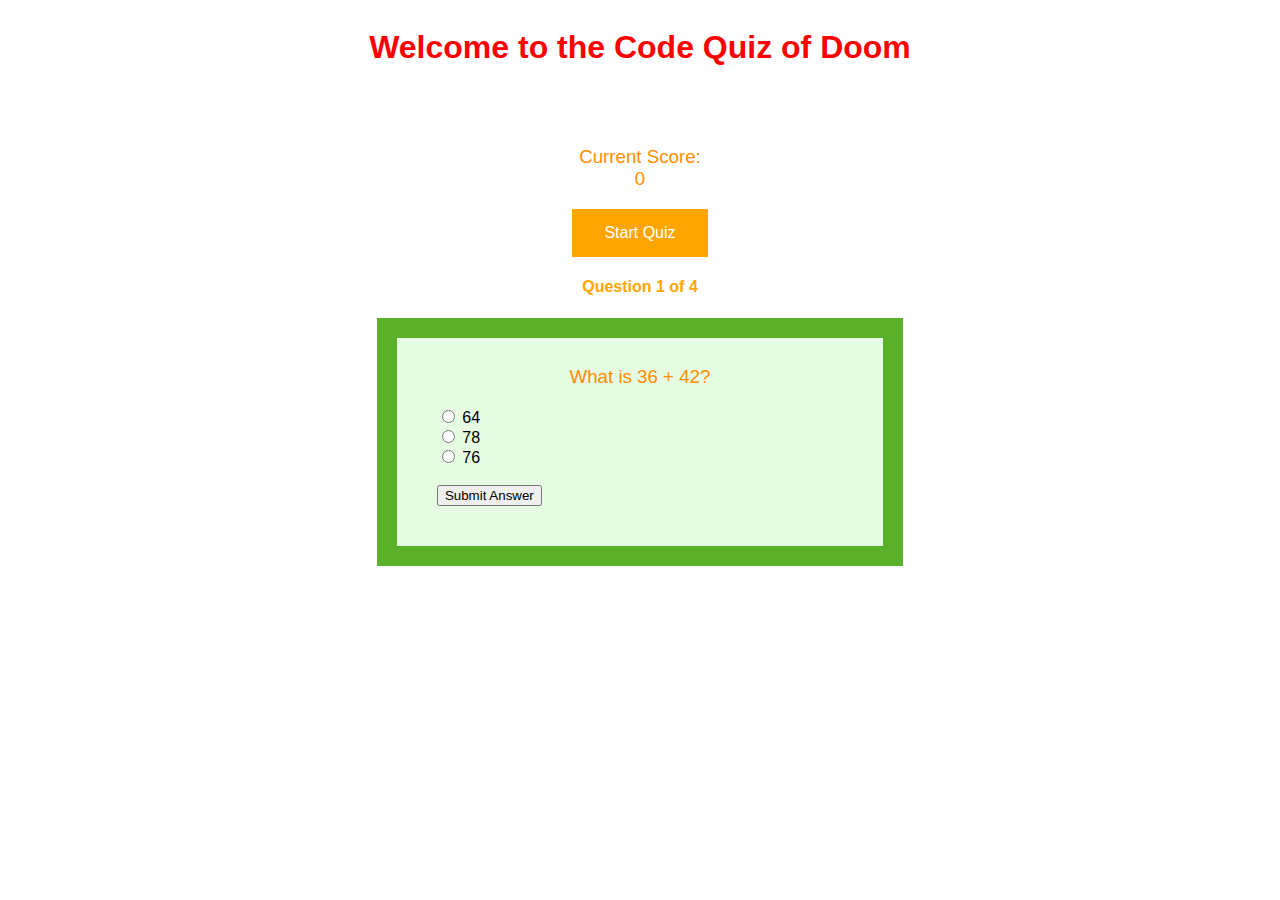
==== CodeQuiz.html @ 1e06062a "upload HTML, CSS and SCRIPT" ====
<!DOCTYPE html>
<html>

<head>
  <meta charset="UTF-8">
  <title>Code Quiz</title>
  <link rel="stylesheet" href="./style.css">


</head>

<body>

  <div class="container">
    <div id="home">
      <h1 class="welcome">Welcome to the Code Quiz of Doom</h1>
      <h2 id="TimeRemaining"></h2>
      <h3>Current Score: <span id="ScoreCount">0</span></h3>
      <button id="StartQuizBtn">Start Quiz</button>
      <h4 id="test_status"></h4>
      <div id="test"></div>
    </div>
  </div>


</body>

<script type="text/javascript" src="game.js"> </script>

</html>
---- style.css ----
body {
    background: url(https://image.freepik.com/free-photo/empty-wooden-table-with-smoke-float-up-dark-background_68495-135.jpg);
    background-position: center center;
    background-attachment: fixed;
    background-repeat: no-repeat;
    background-size: cover;
  }
  .container {
    width: 100%;
    display: flex;
    flex-direction: column;
    align-items: center;
  }
h2, h3 {
  font-family: Arial, Helvetica, sans-serif;
  font-weight: 300;
  color: darkorange;
      display: flex;
    flex-direction: column;
    align-items: center;
}

  .welcome {
      color: red;
  }
  .TimeRemaining {
      color: orange
  }

  #home {
    font-family: Arial, Helvetica, sans-serif;
    font-weight: 300;
    color: orange;
        display: flex;
      flex-direction: column;
      align-items: center;
  }
  #test {
    border: #5AB029 20px solid;
    padding: 10px 40px 40px 40px;
    background-color: #E5FCE3;
    width: 75%;
    color: black;


  }

  #StartQuizBtn {
    background-color: orange; 
    border: none;
    color: white;
    padding: 15px 32px;
    text-align: center;
    text-decoration: none;
    display: inline-block;
    font-size: 16px;
    display: flex;
    flex-direction: column;
 
  }
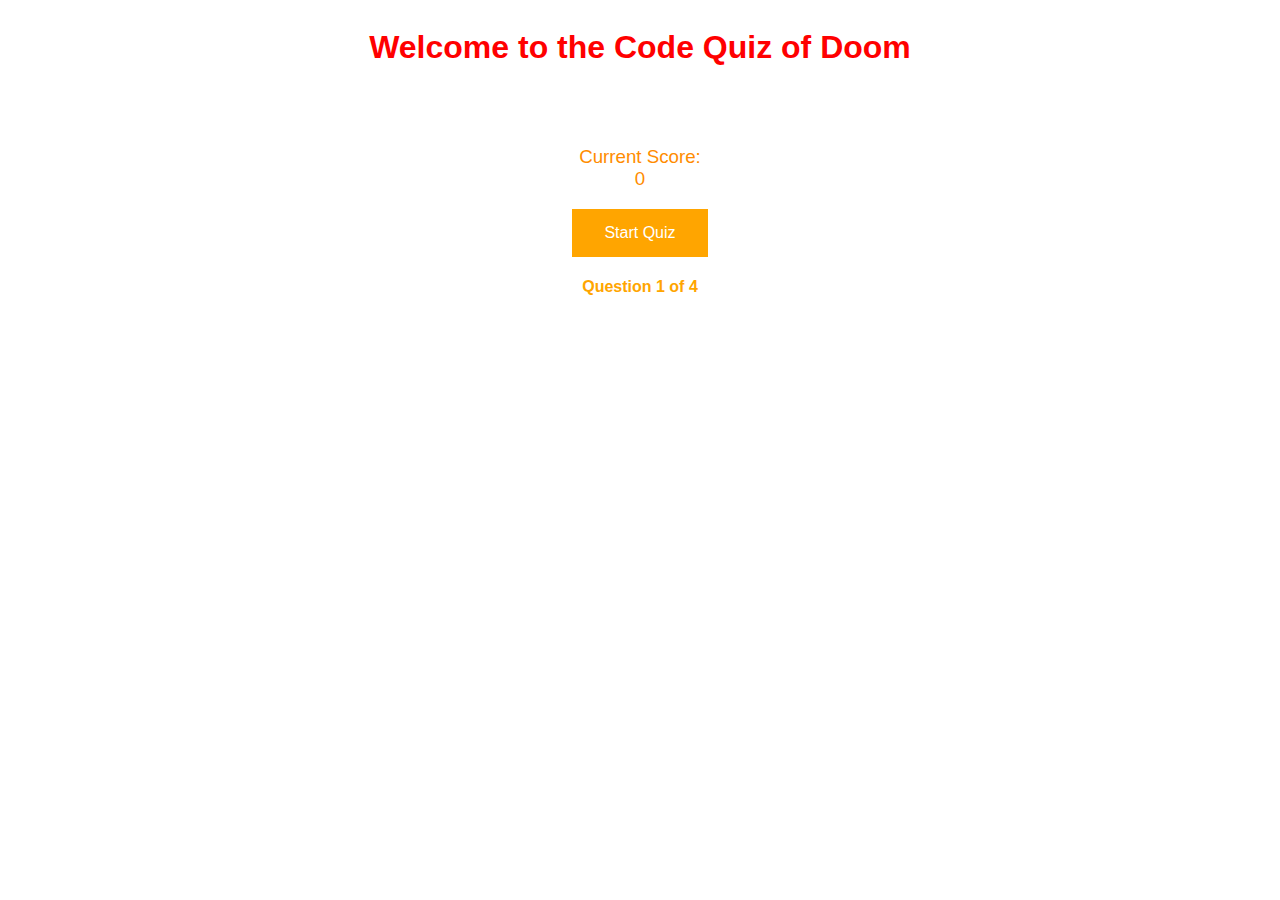
==== commit 86ea800e: "Enable hidden questions" ====
--- a/CodeQuiz.html
+++ b/CodeQuiz.html
@@ -2,10 +2,10 @@
 <html>
 
 <head>
+
   <meta charset="UTF-8">
   <title>Code Quiz</title>
   <link rel="stylesheet" href="./style.css">
-
 
 </head>
 
